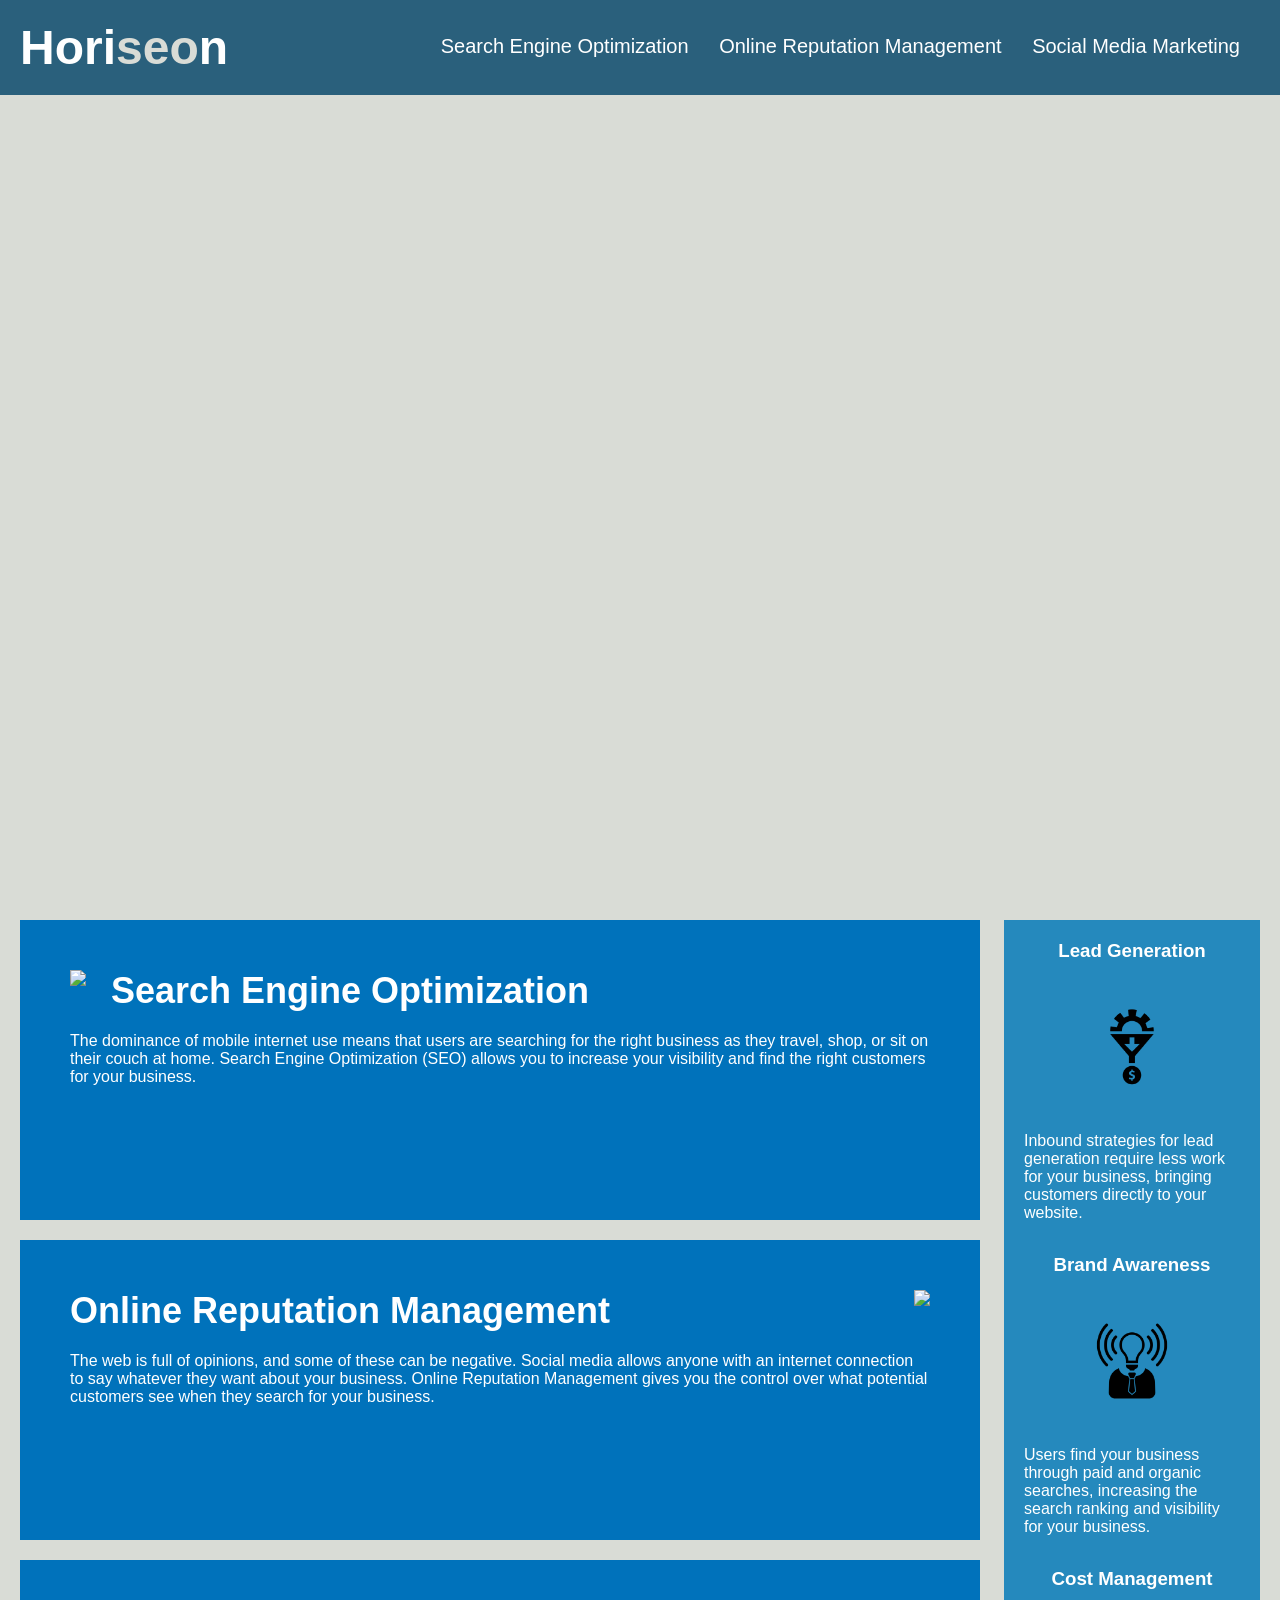
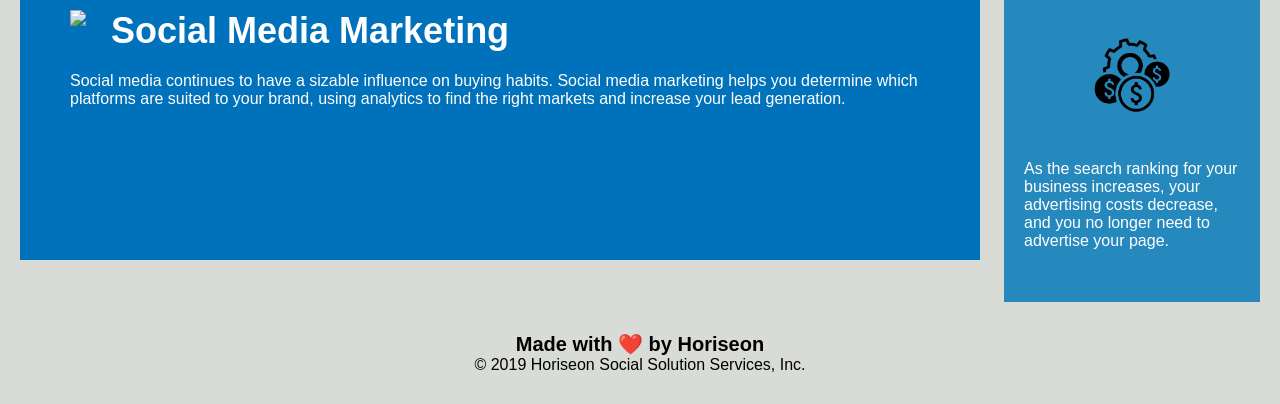
==== index.html @ 86c0544c "change index html" ====
<!DOCTYPE html>
 <html lang="en">
 <head>
     <meta charset="UTF-8">
     <meta http-equiv="X-UA-Compatible" content="IE=edge">
     <meta name="viewport" content="width=device-width, initial-scale=1.0">
     <title>Document</title>
     <link rel="stylesheet" href="./assets/css/style.css">
 </head>
 <body> 
    <header class="header">
        <h1>Hori<span class="seo">seo</span>n</h1>
       <nav>
            <ul>
                <li>
                    <a href="#search-engine-optimization">Search Engine Optimization</a>
                </li>
                <li>
                    <a href="#online-reputation-management">Online Reputation Management</a>
                </li>
                <li>
                    <a href="#social-media-marketing">Social Media Marketing</a>
                </li>
            </ul>
        </nav>
    </header>
    <div class="hero"></div>
    <div class="content">
        <div  id="search-engine-optimization" class="search-engine-optimization"> 
            <img src="./assets/images/search-engine-optimization.jpg" class="float-left" />
            <h2>Search Engine Optimization</h2>
            <p>
                The dominance of mobile internet use means that users are searching for the right business as they travel, shop, or sit on their couch at home. Search Engine Optimization (SEO) allows you to increase your visibility and find the right customers for your business.
            </p>
        </div>
        <div id="online-reputation-management" class="online-reputation-management">
            <img src="./assets/images/online-reputation-management.jpg" class="float-right" />
            <h2>Online Reputation Management</h2>
            <p>
                The web is full of opinions, and some of these can be negative. Social media allows anyone with an internet connection to say whatever they want about your business. Online Reputation Management gives you the control over what potential customers see when they search for your business.
            </p>
        </div>
        <div id="social-media-marketing" class="social-media-marketing">
            <img src="./assets/images/social-media-marketing.jpg" class="float-left" />
            <h2>Social Media Marketing</h2>
            <p>
                Social media continues to have a sizable influence on buying habits. Social media marketing helps you determine which platforms are suited to your brand, using analytics to find the right markets and increase your lead generation.
            </p>
        </div>
    </div>
    <div class="benefits">
        <div class="benefit-lead">
            <h3>Lead Generation</h3>
            <img src="./assets/images/lead-generation.png" />
            <p>
                Inbound strategies for lead generation require less work for your business, bringing customers directly to your website.
            </p>
        </div>
        <div class="benefit-brand">
            <h3>Brand Awareness</h3>
            <img src="./assets/images/brand-awareness.png" />
            <p>
                Users find your business through paid and organic searches, increasing the search ranking and visibility for your business.
            </p>
        </div>
        <div class="benefit-cost">
            <h3>Cost Management</h3>
            <img src="./assets/images/cost-management.png"></img>
            <p>
                As the search ranking for your business increases, your advertising costs decrease, and you no longer need to advertise your page.
            </p>
        </div>
    </div>
    <div class="footer">
        <h2>Made with ❤️️ by Horiseon</h2>
        <p>
            &copy; 2019 Horiseon Social Solution Services, Inc.
        </p>
    </div>
 </body>
 </html>
---- assets/css/style.css ----
* {
    box-sizing: border-box;
    padding: 0;
    margin: 0;
}

body {
    background-color: #d9dcd6;
}

header {
    padding: 20px;
    font-family: 'Trebuchet MS', 'Lucida Sans Unicode', 'Lucida Grande', 'Lucida Sans', Arial, sans-serif;
    background-color: #2a607c;
    color: #ffffff;
}

header h1 {
    display: inline-block;
    font-size: 48px;
}

header h1 .seo {
    color: #d9dcd6;
}

header nav {
    padding-top: 15px;
    margin-right: 20px;
    float: right;
    font-family: 'Gill Sans', 'Gill Sans MT', Calibri, 'Trebuchet MS', sans-serif;
    font-size: 20px;
}

header nav ul {
    list-style-type: none;
}

header nav ul li {
    display: inline-block;
    margin-left: 25px;
}

a {
    color: #ffffff;
    text-decoration: none;
}

p {
    font-size: 16px;
}

.hero {
    height: 800px;
    width: 100%;
    margin-bottom: 25px;
    background-image: url("../images/digital-marketing-meeting.jpg");
    background-size: cover;
    background-position: center;
}

.float-left {
    float: left;
    margin-right: 25px;
} 

.float-right {
    float: right;
    margin-left: 25px;
}

.content {
    width: 75%;
    display: inline-block;
    margin-left: 20px;
}

.benefits {
    margin-right: 20px;
    padding: 20px;
    clear: both;
    float: right;
    width: 20%;
    height: 100%;
    font-family: 'Gill Sans', 'Gill Sans MT', Calibri, 'Trebuchet MS', sans-serif;
    background-color: #2589bd;
}

.benefit-lead {
    margin-bottom: 32px;
    color: #ffffff;
}

.benefit-brand {
    margin-bottom: 32px;
    color: #ffffff;
}

.benefit-cost {
    margin-bottom: 32px;
    color: #ffffff;
}

.benefit-lead h3 {
    margin-bottom: 10px;
    text-align: center;
}

.benefit-brand h3 {
    margin-bottom: 10px;
    text-align: center;
}

.benefit-cost h3 {
    margin-bottom: 10px;
    text-align: center;
}

.benefit-lead img {
    display: block;
    margin: 10px auto;
    max-width: 150px;
}

.benefit-brand img {
    display: block;
    margin: 10px auto;
    max-width: 150px;
}

.benefit-cost img {
    display: block;
    margin: 10px auto;
    max-width: 150px;
}

.search-engine-optimization {
    margin-bottom: 20px;
    padding: 50px;
    height: 300px;
    font-family: 'Gill Sans', 'Gill Sans MT', Calibri, 'Trebuchet MS', sans-serif;
    background-color: #0072bb;
    color: #ffffff;
}

.online-reputation-management {
    margin-bottom: 20px;
    padding: 50px;
    height: 300px;
    font-family: 'Gill Sans', 'Gill Sans MT', Calibri, 'Trebuchet MS', sans-serif;
    background-color: #0072bb;
    color: #ffffff;
}

.social-media-marketing {
    margin-bottom: 20px;
    padding: 50px;
    height: 300px;
    font-family: 'Gill Sans', 'Gill Sans MT', Calibri, 'Trebuchet MS', sans-serif;
    background-color: #0072bb;
    color: #ffffff;
}

.search-engine-optimization img {
    max-height: 200px;
}

.online-reputation-management img {
    max-height: 200px;
}

.social-media-marketing img {
    max-height: 200px;
}

.search-engine-optimization h2 {
    margin-bottom: 20px;
    font-size: 36px;
    
}

.online-reputation-management h2 {
    margin-bottom: 20px;
    font-size: 36px;
}

.social-media-marketing h2 {
    margin-bottom: 20px;
    font-size: 36px;
}

.footer {
    padding: 30px;
    clear: both;
    font-family: 'Trebuchet MS', 'Lucida Sans Unicode', 'Lucida Grande', 'Lucida Sans', Arial, sans-serif;
    text-align: center;
}

.footer h2 {
    font-size: 20px;
}
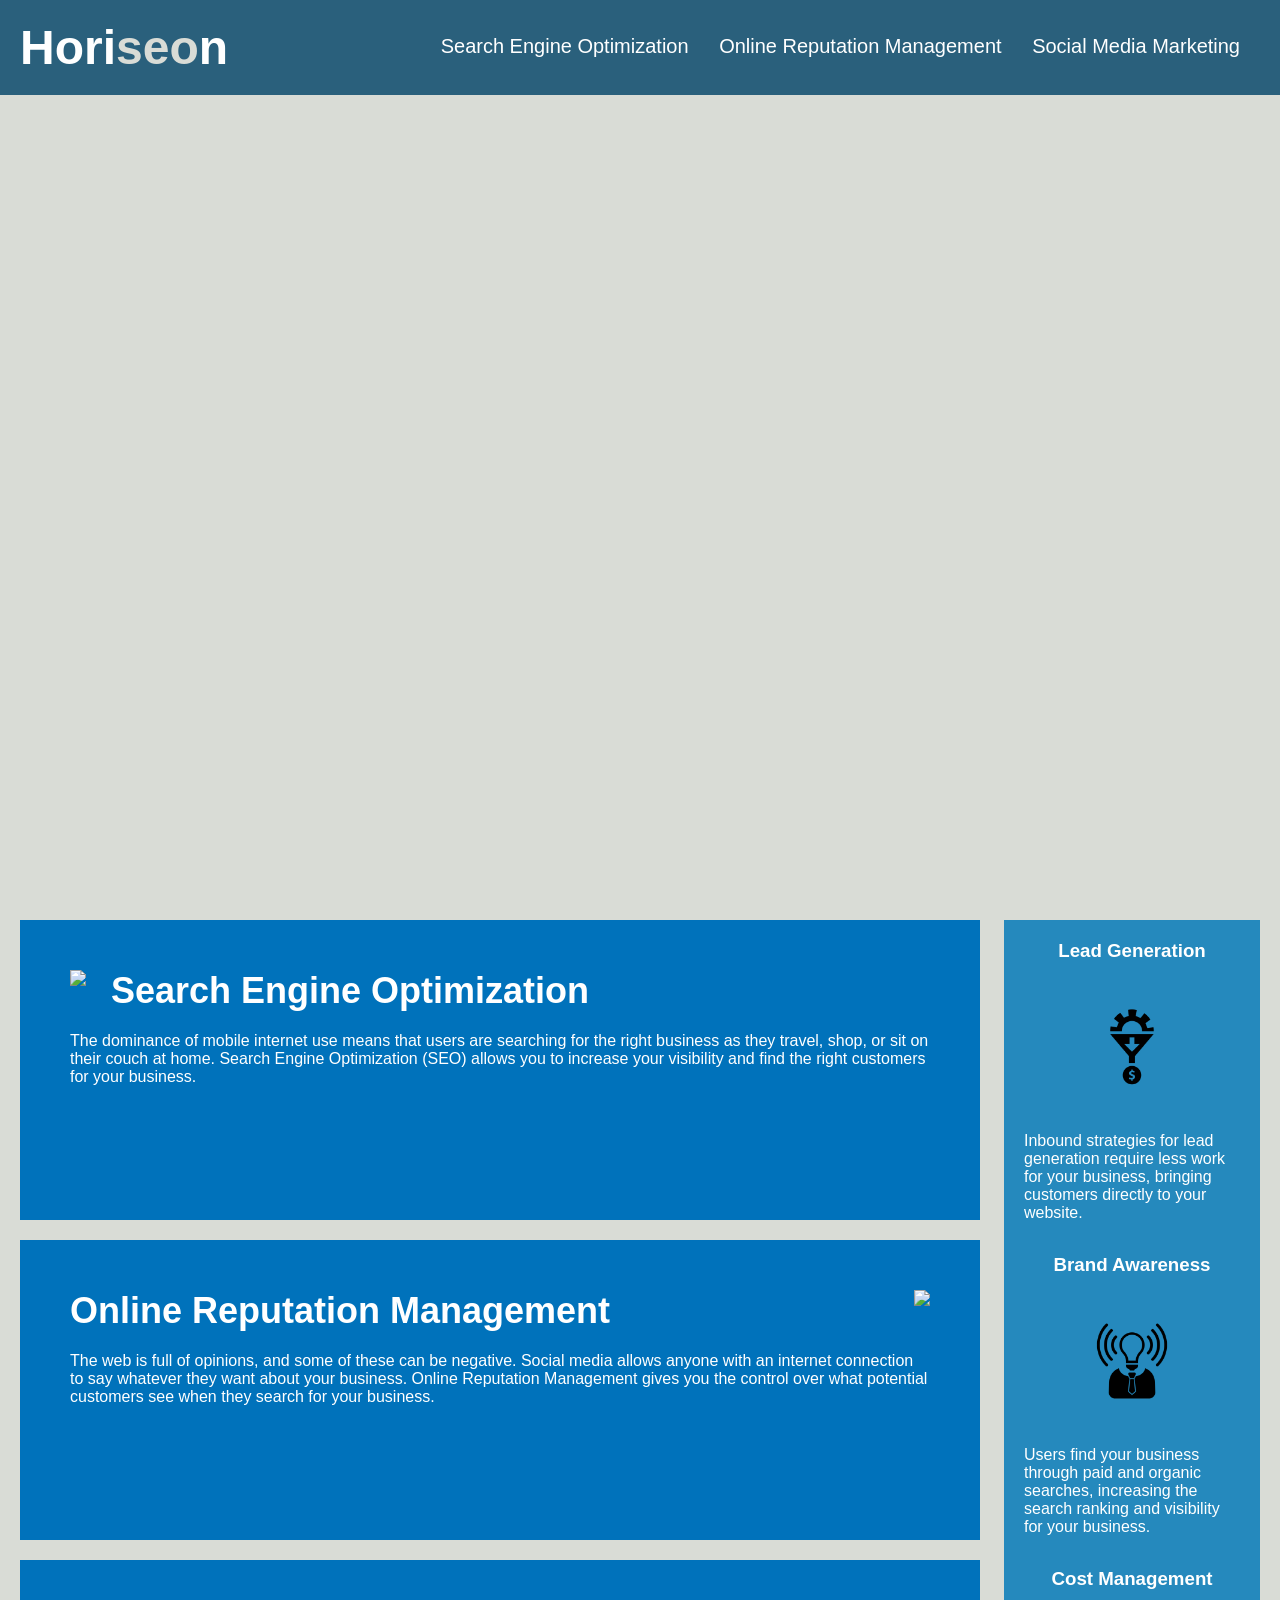
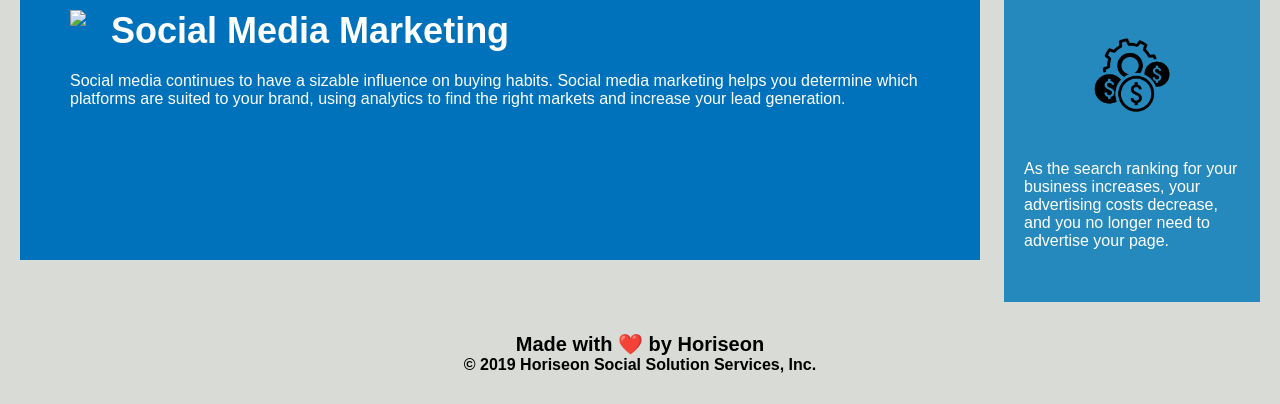
==== commit 095851a0: "added readme" ====
--- a/index.html
+++ b/index.html
@@ -4,7 +4,7 @@
      <meta charset="UTF-8">
      <meta http-equiv="X-UA-Compatible" content="IE=edge">
      <meta name="viewport" content="width=device-width, initial-scale=1.0">
-     <title>Document</title>
+     <title>module1assignment</title>
      <link rel="stylesheet" href="./assets/css/style.css">
  </head>
  <body> 
@@ -72,7 +72,7 @@
         </div>
     </div>
     <div class="footer">
-        <h2>Made with ❤️️ by Horiseon</h2>
+         <h2>  Made with ❤️️ by Horiseon <h/2>
         <p>
             &copy; 2019 Horiseon Social Solution Services, Inc.
         </p>
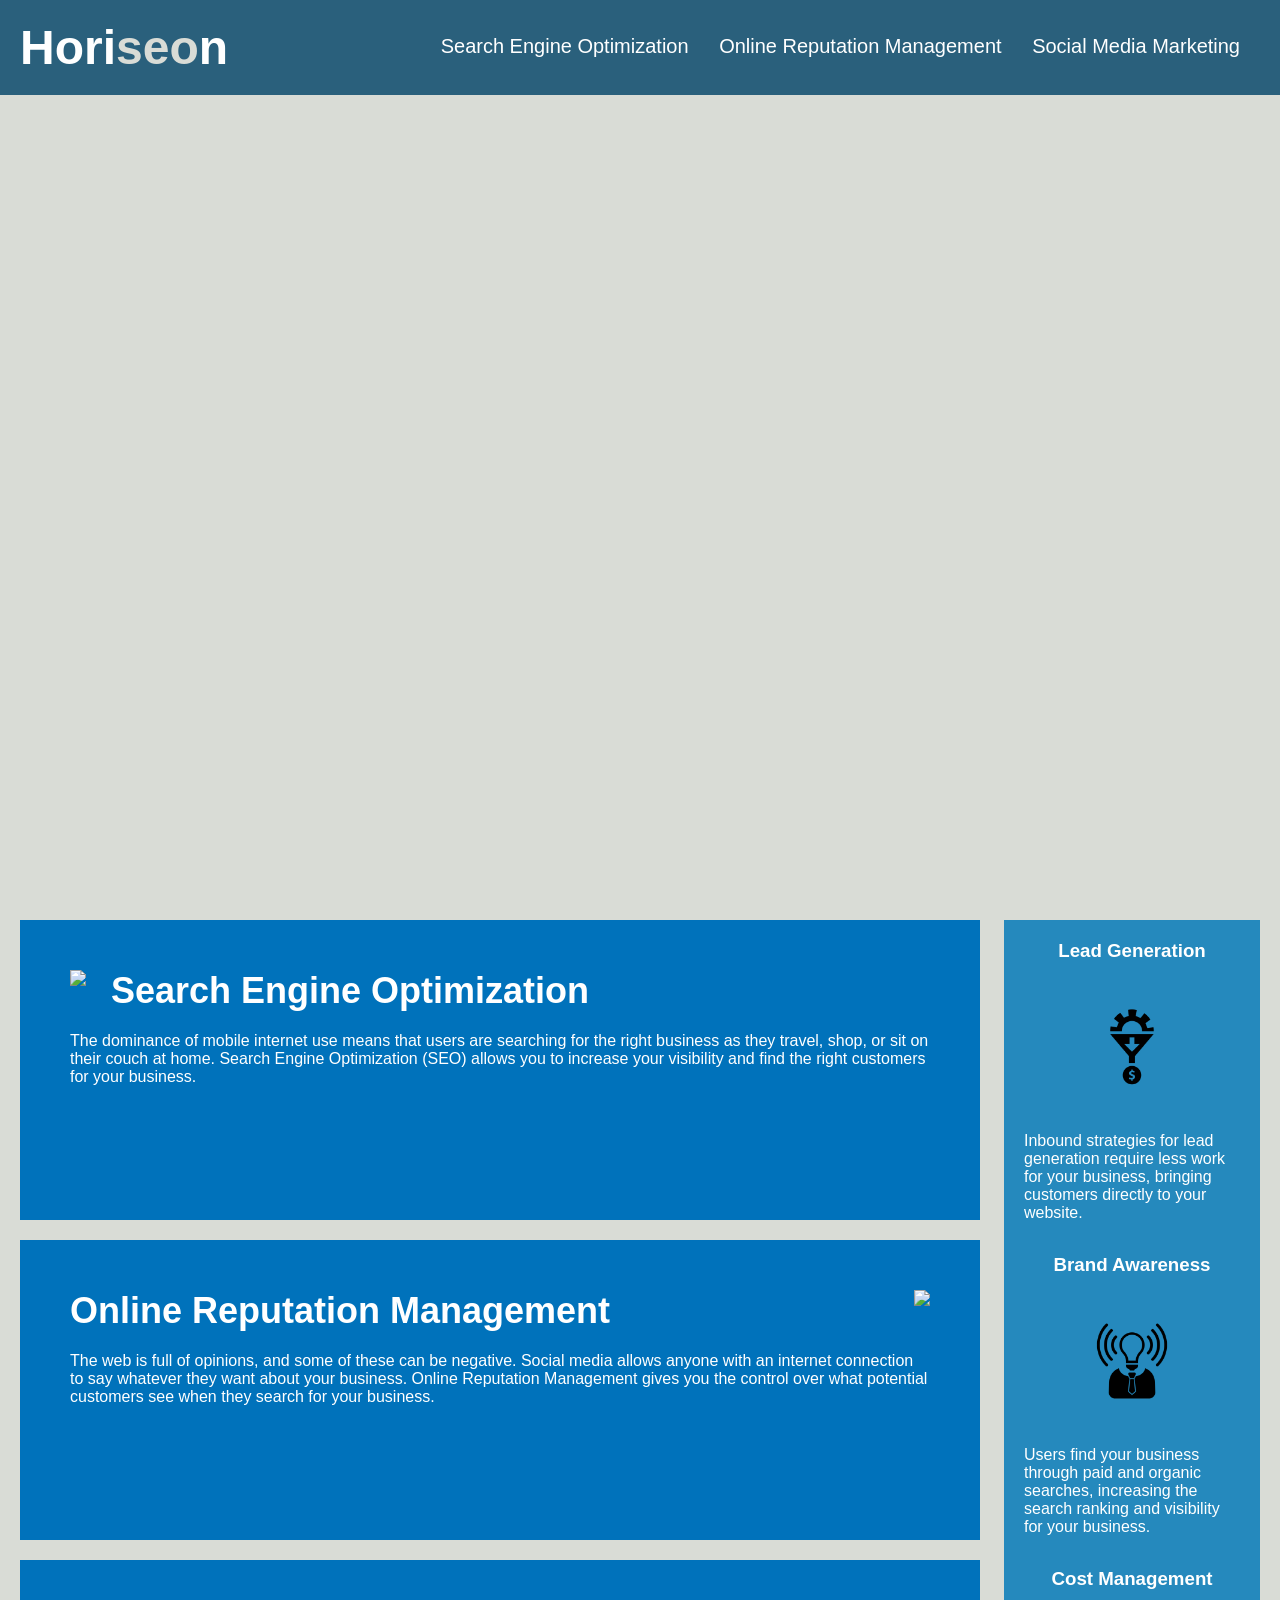
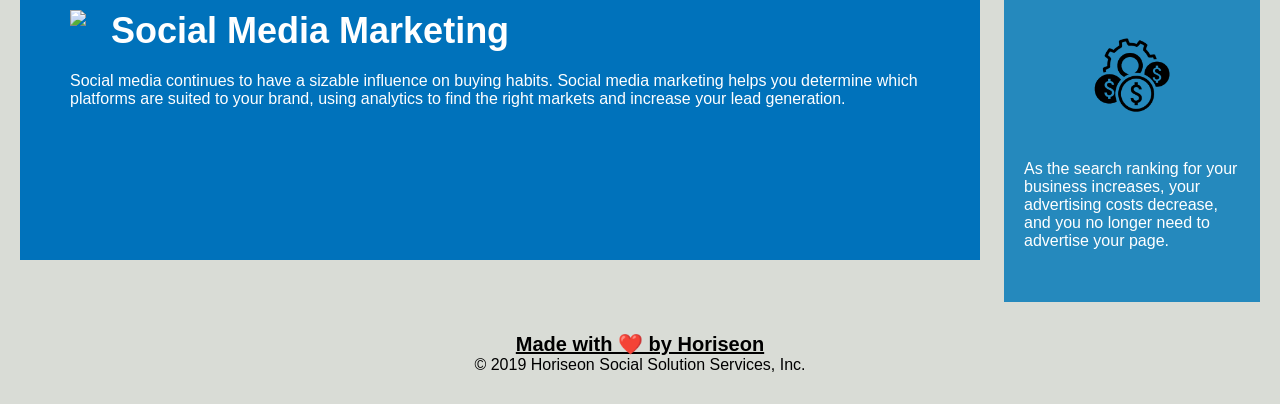
==== commit 7ba60584: "added css" ====
--- a/index.html
+++ b/index.html
@@ -72,7 +72,7 @@
         </div>
     </div>
     <div class="footer">
-         <h2>  Made with ❤️️ by Horiseon <h/2>
+         <h2>  Made with ❤️️ by Horiseon </h2>
         <p>
             &copy; 2019 Horiseon Social Solution Services, Inc.
         </p>
--- a/assets/css/style.css
+++ b/assets/css/style.css
@@ -198,4 +198,5 @@
 
 .footer h2 {
     font-size: 20px;
-}
+    text-decoration: underline;
+}
